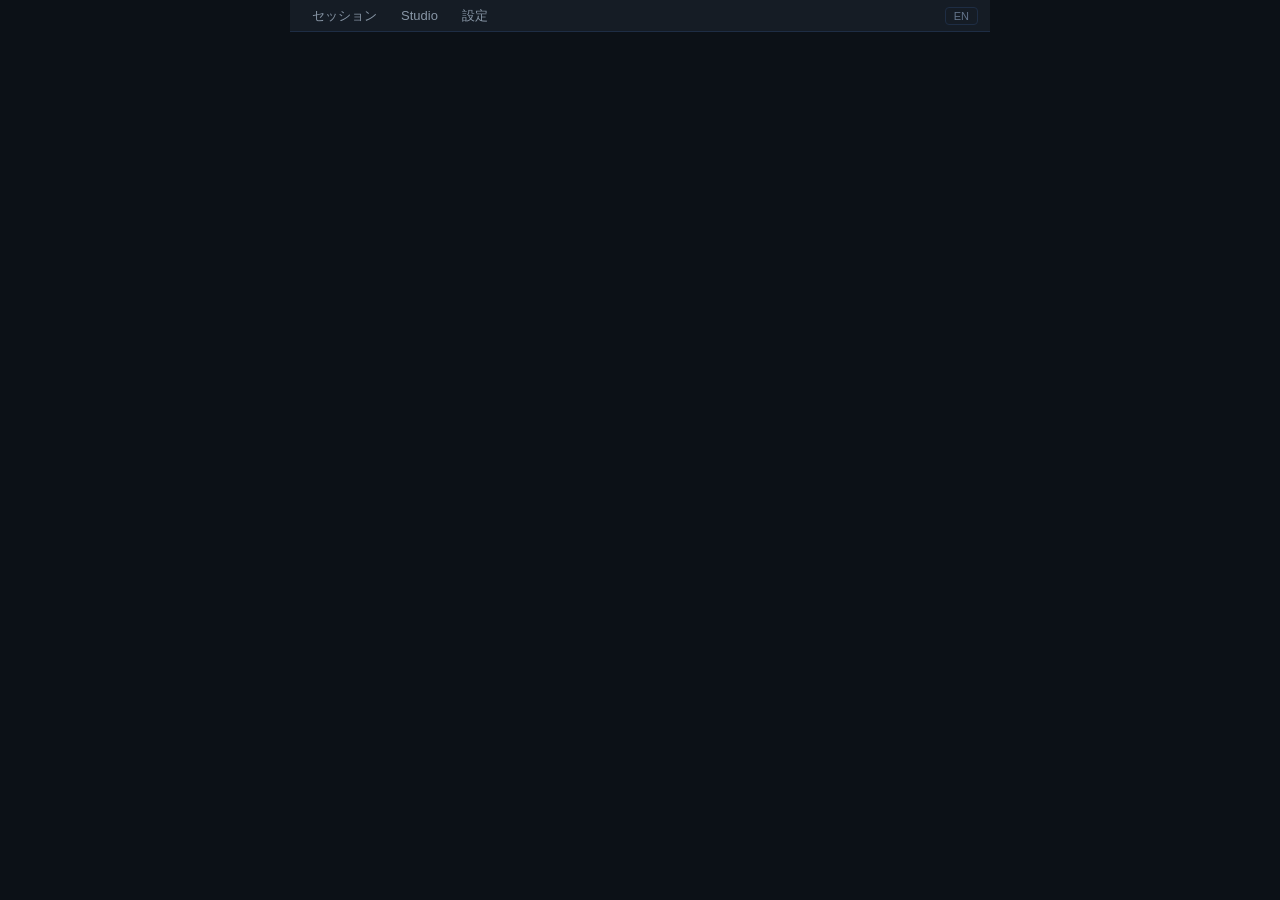
==== frontend/index.html @ c18aecb6 "Initial commit: RP Standalone v3.4 - FastAPI backend with plugin system (secrets, mail, watchdog, se" ====
<!DOCTYPE html>
<html lang="ja">
<head>
<meta charset="utf-8">
<meta name="viewport" content="width=device-width, initial-scale=1">
<title>RP Standalone</title>
<link rel="stylesheet" href="/frontend/css/style.css">
</head>
<body>

<nav id="top-nav">
  <a href="/sessions" data-i18n="navSessions">セッション</a>
  <a href="/studio" data-i18n="navStudio">Studio</a>
  <a href="/settings" data-i18n="navSettings">設定</a>
  <span class="nav-spacer"></span>
  <button id="lang-toggle" onclick="toggleLang()">EN</button>
</nav>

<!-- スタイル選択パネル -->
<div id="style-panel">
  <h2 data-i18n="styleTitle">文体プリセット</h2>
  <div class="sub" id="persona-name-display">ペルソナ: ...</div>
  <ul class="preset-list" id="preset-list"></ul>
  <div id="custom-opts">
    <div class="opt-row">
      <label data-i18n="customViewpoint">語り手</label>
      <select id="custom-viewpoint">
        <option value="ai_character" data-i18n-value="optAIChar">AIキャラ視点</option>
        <option value="user_character" data-i18n-value="optUserChar">ユーザーキャラ視点</option>
      </select>
    </div>
    <div class="opt-row">
      <label data-i18n="customNarration">地の文</label>
      <select id="custom-narration">
        <option value="true" data-i18n-value="optNarrationOn">あり</option>
        <option value="false" data-i18n-value="optNarrationOff">なし</option>
      </select>
    </div>
    <div class="opt-row" id="custom-person-row">
      <label data-i18n="customPerson">人称</label>
      <select id="custom-person">
        <option value="first" data-i18n-value="optFirstPerson">一人称</option>
        <option value="third" data-i18n-value="optThirdPerson">三人称</option>
      </select>
    </div>
  </div>
  <button id="start-btn" data-i18n="styleStart">セッション開始</button>
</div>

<!-- チャットUI -->
<div id="chat-ui">
  <div id="header">
    <div class="header-left">
      <span id="header-persona">...</span>
      <span id="header-model"></span>
    </div>
    <div class="header-right">
      <button id="state-toggle-btn" type="button" onclick="toggleStatePanel()" style="display:none;margin-right:8px;font-size:11px;padding:2px 6px;background:var(--surface);color:var(--text-dim);border:1px solid var(--border);border-radius:3px;cursor:pointer" data-i18n="btnState">状態</button>
      <span id="header-style"></span>
      <span id="header-status" class="status-dot"></span>
    </div>
  </div>
  <div id="log"></div>
  <div id="state-panel" style="display:none">
    <div id="state-content"></div>
  </div>
  <div id="typing-indicator">
    <span class="dot"></span><span class="dot"></span><span class="dot"></span>
  </div>
  <div id="input-area">
    <textarea id="msg-input" rows="1" data-i18n-placeholder="inputPlaceholder" placeholder="メッセージを入力..." autofocus disabled></textarea>
    <button id="send-btn" type="button" disabled data-i18n="sendButton">送信</button>
  </div>
</div>

<script src="/frontend/js/i18n.js"></script>
<script src="/frontend/js/chat.js"></script>
</body>
</html>
---- frontend/css/style.css ----
/* RP Standalone — Dark Blue Theme
   Palette: bg #0c1117 | surface #151c25 | border #1e2d44
            accent #3b82f6 | text #e4e4e7 | muted #8896a6 | dim #64748b */

:root {
  --bg: #0c1117;
  --surface: #151c25;
  --surface-hover: #1a2332;
  --border: #1e2d44;
  --border-focus: #3b82f6;
  --accent: #3b82f6;
  --accent-hover: #2563eb;
  --text: #e4e4e7;
  --text-muted: #8896a6;
  --text-dim: #64748b;
  --error: #ef4444;
  --msg-user: #1e2d44;
  --msg-assistant: #152238;
}

* { box-sizing: border-box; margin: 0; padding: 0; }

body {
  font-family: "Yu Gothic", "Meiryo", "Segoe UI", sans-serif;
  background: var(--bg);
  color: var(--text);
  display: flex;
  flex-direction: column;
  height: 100vh;
  overflow: hidden;
}

/* ── Top nav bar ── */
#top-nav {
  position: sticky;
  top: 0;
  z-index: 100;
  display: flex;
  align-items: center;
  gap: 4px;
  height: 32px;
  padding: 0 12px;
  background: var(--surface);
  border-bottom: 1px solid var(--border);
  font-size: 13px;
  max-width: 700px;
  width: 100%;
  margin: 0 auto;
}
#top-nav a {
  color: var(--text-muted);
  text-decoration: none;
  padding: 4px 10px;
  border-radius: 4px;
  transition: color 0.2s, background 0.2s;
  white-space: nowrap;
}
#top-nav a:hover,
#top-nav a.active { color: var(--text); background: var(--surface-hover); }
#top-nav .nav-spacer { flex: 1; }
#top-nav #lang-toggle {
  font-size: 11px;
  color: var(--text-dim);
  background: none;
  border: 1px solid var(--border);
  border-radius: 4px;
  padding: 2px 8px;
  cursor: pointer;
  white-space: nowrap;
}
#top-nav #lang-toggle:hover { border-color: var(--accent); color: var(--text); }
#top-nav .lang-active { color: var(--accent); font-weight: 700; }
#top-nav .lang-inactive { color: var(--text-dim); }

/* sort buttons */
.sort-btn.active { background: var(--accent); color: #fff; border-color: var(--accent); }

/* ── Style panel ── */
#style-panel {
  display: none;
  flex-direction: column;
  align-items: center;
  justify-content: center;
  flex: 1;
  padding: 24px;
  max-width: 480px;
  width: 100%;
  margin: 0 auto;
}
#style-panel h2 { font-size: 20px; margin-bottom: 4px; }
#style-panel .sub { font-size: 13px; color: var(--text-muted); margin-bottom: 20px; }

.preset-list {
  list-style: none;
  margin-bottom: 20px;
  width: 100%;
  max-width: 440px;
}
.preset-list li { margin-bottom: 8px; }
.preset-list label {
  display: flex;
  align-items: center;
  padding: 10px 14px;
  background: var(--surface);
  border: 1px solid var(--border);
  border-radius: 8px;
  cursor: pointer;
  font-size: 15px;
  transition: border-color 0.2s;
}
.preset-list label:hover { border-color: var(--accent); }
.preset-list input[type="radio"] { margin-right: 10px; accent-color: var(--accent); }
.preset-list input[type="radio"]:checked + span { color: var(--accent); }

#custom-opts {
  display: none;
  background: var(--surface);
  border: 1px solid var(--border);
  border-radius: 8px;
  padding: 14px;
  margin-bottom: 20px;
  width: 100%;
  max-width: 440px;
}
#custom-opts .opt-row {
  display: flex;
  align-items: center;
  justify-content: space-between;
  margin-bottom: 8px;
}
#custom-opts .opt-row:last-child { margin-bottom: 0; }
#custom-opts label { font-size: 14px; color: var(--text-muted); }
#custom-opts select {
  padding: 6px 10px;
  background: var(--bg);
  color: var(--text);
  border: 1px solid var(--border);
  border-radius: 6px;
  font-size: 14px;
  width: 180px;
}

/* ── Buttons ── */
.btn {
  padding: 8px 16px;
  border: none;
  border-radius: 6px;
  cursor: pointer;
  font-size: 14px;
  font-family: inherit;
  transition: background 0.2s;
}
.btn-primary { background: var(--accent); color: white; }
.btn-primary:hover { background: var(--accent-hover); }
.btn-primary:disabled { opacity: 0.4; cursor: not-allowed; }
.btn-secondary {
  background: var(--surface);
  color: var(--text);
  border: 1px solid var(--border);
}
.btn-secondary:hover { background: var(--surface-hover); }

#start-btn {
  padding: 12px 40px;
  border: none;
  border-radius: 8px;
  background: var(--accent);
  color: white;
  font-size: 16px;
  cursor: pointer;
  font-family: inherit;
}
#start-btn:hover { background: var(--accent-hover); }
#start-btn:disabled { opacity: 0.4; cursor: not-allowed; }

/* ── Chat UI ── */
#chat-ui {
  display: none;
  flex-direction: column;
  flex: 1;
  min-height: 0;
  max-width: 640px;
  width: 100%;
  margin: 0 auto;
}

/* ── Header ── */
#header {
  display: flex;
  justify-content: space-between;
  align-items: center;
  padding: 8px 14px;
  background: var(--surface);
  border-bottom: 1px solid var(--border);
  min-height: 42px;
  gap: 8px;
  flex-shrink: 0;
}
.header-left {
  display: flex;
  align-items: baseline;
  gap: 10px;
  min-width: 0;
}
#header-persona {
  font-size: 14px;
  font-weight: 600;
  white-space: nowrap;
}
#header-model {
  font-size: 11px;
  color: var(--text-dim);
  white-space: nowrap;
}
.header-right {
  display: flex;
  align-items: center;
  gap: 8px;
  flex-shrink: 0;
}
#header-style {
  font-size: 11px;
  color: var(--text-muted);
  white-space: nowrap;
}

/* status dot */
.status-dot {
  width: 8px;
  height: 8px;
  border-radius: 50%;
  flex-shrink: 0;
  background: var(--text-dim);
  transition: background 0.3s;
}
.status-dot.connected { background: #22c55e; }
.status-dot.streaming { background: #3b82f6; animation: pulse 0.8s infinite; }
.status-dot.disconnected { background: var(--error); }
.status-dot.reconnecting { background: #f59e0b; animation: pulse 1.5s infinite; }

@keyframes pulse {
  0%, 100% { opacity: 1; }
  50% { opacity: 0.3; }
}

/* ── Message log ── */
#log {
  flex: 1;
  overflow-y: scroll;
  padding: 14px 16px;
  display: flex;
  flex-direction: column;
  gap: 2px;
  min-height: 0;
}
#state-panel {
  padding: 8px 16px;
  background: var(--surface);
  border-top: 1px solid var(--border);
  border-bottom: 1px solid var(--border);
  font-size: 13px;
  line-height: 1.6;
  max-height: 200px;
  overflow-y: auto;
}
#state-content b {
  color: var(--accent);
  font-weight: 600;
}
.msg {
  max-width: 85%;
  margin-bottom: 12px;
  animation: fadeIn 0.2s ease;
}
@keyframes fadeIn { from { opacity: 0; transform: translateY(4px); } to { opacity: 1; transform: translateY(0); } }

.msg.user { align-self: flex-end; }
.msg.assistant { align-self: flex-start; }

.msg .role {
  font-size: 11px;
  color: var(--text-dim);
  margin-bottom: 2px;
  padding: 0 4px;
}
.msg.user .role { text-align: right; }

.msg .text {
  display: inline-block;
  padding: 10px 14px;
  border-radius: 14px;
  line-height: 1.7;
  white-space: pre-wrap;
  word-break: break-word;
  font-size: 15px;
}
.msg.user .text { background: var(--msg-user); border-bottom-right-radius: 4px; }
.msg.assistant .text { background: var(--msg-assistant); border-bottom-left-radius: 4px; }

.msg-actions {
  display: flex;
  gap: 6px;
  margin-top: 4px;
  padding: 0 4px;
}
.btn-edit {
  font-size: 11px;
  padding: 2px 8px;
  border: 1px solid var(--border);
  border-radius: 4px;
  background: transparent;
  color: var(--text-dim);
  cursor: pointer;
  font-family: inherit;
}
.btn-edit:hover { color: var(--text); border-color: var(--accent); }
.btn-edit[data-action="regenerate"]:hover { color: #22c55e; border-color: #22c55e; }
.btn-edit[data-action="delete"]:hover { color: var(--error); border-color: var(--error); }
.msg.error .text { border: 1px solid var(--error); color: #fca5a5; }

/* ── Typing indicator ── */
#typing-indicator {
  display: none;
  padding: 4px 20px;
  flex-shrink: 0;
}
#typing-indicator .dot {
  display: inline-block;
  width: 6px;
  height: 6px;
  border-radius: 50%;
  background: var(--accent);
  margin-right: 4px;
  animation: typingBounce 1.2s infinite;
}
#typing-indicator .dot:nth-child(2) { animation-delay: 0.2s; }
#typing-indicator .dot:nth-child(3) { animation-delay: 0.4s; margin-right: 0; }

@keyframes typingBounce {
  0%, 60%, 100% { opacity: 0.2; transform: translateY(0); }
  30% { opacity: 1; transform: translateY(-4px); }
}

/* ── Input area ── */
#input-area {
  display: flex;
  padding: 12px 16px;
  border-top: 1px solid var(--border);
  background: var(--surface);
  gap: 8px;
  flex-shrink: 0;
}
#input-area textarea {
  flex: 1;
  padding: 10px 14px;
  border: 1px solid var(--border);
  border-radius: 8px;
  background: var(--bg);
  color: var(--text);
  font-size: 15px;
  outline: none;
  font-family: inherit;
  resize: none;
  line-height: 1.5;
  max-height: calc(1.5em * 5 + 20px); /* 5行 + padding */
  transition: border-color 0.2s;
}
#input-area textarea:focus { border-color: var(--accent); }
#input-area textarea:disabled { opacity: 0.5; }
#input-area button {
  padding: 10px 20px;
  border: none;
  border-radius: 8px;
  background: var(--accent);
  color: white;
  font-size: 15px;
  cursor: pointer;
  font-family: inherit;
  flex-shrink: 0;
}
#input-area button:hover { background: var(--accent-hover); }
#input-area button:disabled { opacity: 0.4; cursor: not-allowed; }

/* ── Studio layout ── */
#studio-ui {
  max-width: 700px;
  width: 100%;
  margin: 0 auto;
  padding: 16px;
  padding-bottom: 40px;
}

#studio-header {
  display: flex;
  align-items: center;
  gap: 12px;
  margin-bottom: 12px;
  padding-bottom: 12px;
  border-bottom: 1px solid var(--border);
}
#studio-header h2 { font-size: 18px; margin: 0; }
#draft-persona-id { font-weight: bold; font-size: 14px; }
#draft-style-label { font-size: 12px; color: var(--text-muted); }

.tab-row { display: flex; }
.tab-row button {
  flex: 1;
  padding: 8px;
  border: 1px solid var(--border);
  background: var(--surface);
  color: var(--text);
  cursor: pointer;
  font-size: 13px;
  font-family: inherit;
}
.tab-row button.active { background: var(--accent); border-color: var(--accent); color: white; }

.tab-content { display: none; flex-direction: column; gap: 10px; }
.tab-content.active { display: flex; }

input, textarea, select {
  width: 100%;
  padding: 8px 10px;
  border: 1px solid var(--border);
  border-radius: 6px;
  background: var(--surface);
  color: var(--text);
  font-size: 14px;
  font-family: inherit;
  outline: none;
  transition: border-color 0.2s;
}
input:focus, textarea:focus, select:focus { border-color: var(--accent); }
textarea { resize: vertical; min-height: 80px; }

.btn-row { display: flex; gap: 8px; flex-wrap: wrap; }
label { font-size: 14px; color: var(--text-muted); }

.editor-panel {
  flex: 1;
  display: flex;
  flex-direction: column;
  border-right: 1px solid var(--border);
}
.editor-panel:last-child { border-right: none; }
.editor-panel .title {
  font-size: 12px;
  color: var(--text-dim);
  padding: 6px 10px;
  background: var(--surface);
  border-bottom: 1px solid var(--border);
}

#editor-overlay {
  flex-direction: column;
  padding: 0 !important;
}
#editor-overlay textarea {
  flex: 1;
  border: none;
  border-radius: 0;
  resize: none;
  font-size: 13px;
  font-family: "Consolas", "Courier New", monospace;
  padding: 10px;
  background: var(--bg);
  color: var(--text);
}

#test-overlay {
  flex-direction: column;
  padding: 0 !important;
}
#test-log {
  line-height: 1.7;
  font-size: 14px;
}

#status-bar {
  font-size: 11px;
  color: var(--text-dim);
  text-align: center;
  padding: 4px;
  background: var(--surface);
  border-top: 1px solid var(--border);
}

/* ── Scrollbar ── */
::-webkit-scrollbar { width: 6px; }
::-webkit-scrollbar-track { background: var(--bg); }
::-webkit-scrollbar-thumb { background: var(--border); border-radius: 3px; }
::-webkit-scrollbar-thumb:hover { background: var(--text-dim); }

/* ── Sessions List ── */
#sessions-ui {
  display: flex;
  flex-direction: column;
  height: 100vh;
  overflow: hidden;
  max-width: 640px;
  width: 100%;
  margin: 0 auto;
}

#sessions-header {
  display: flex;
  justify-content: space-between;
  align-items: center;
  padding: 12px 16px;
  background: var(--surface);
  border-bottom: 1px solid var(--border);
  flex-shrink: 0;
}
#sessions-header h1 { font-size: 18px; margin: 0; }
.header-nav {
  display: flex;
  gap: 8px;
  align-items: center;
}

.sessions-list {
  flex: 1;
  overflow-y: auto;
  padding: 16px;
  display: flex;
  flex-direction: column;
  gap: 12px;
  min-height: 0;
}

.session-card {
  background: var(--surface);
  border: 1px solid var(--border);
  border-radius: 10px;
  padding: 14px 16px;
  display: flex;
  flex-direction: column;
  gap: 8px;
  transition: border-color 0.2s;
}
.session-card:hover { border-color: var(--accent); }

.session-main {
  display: flex;
  justify-content: space-between;
  align-items: baseline;
  gap: 12px;
}
.session-persona {
  font-size: 16px;
  font-weight: 600;
  color: var(--text);
}
.session-persona-id {
  font-size: 11px;
  color: var(--text-dim);
  margin-left: 8px;
}
.session-date {
  font-size: 12px;
  color: var(--text-dim);
  white-space: nowrap;
  flex-shrink: 0;
}

.session-meta {
  display: flex;
  gap: 16px;
  font-size: 12px;
  color: var(--text-muted);
}
.session-created { white-space: nowrap; }
.session-turns { white-space: nowrap; }

.session-actions {
  display: flex;
  gap: 8px;
  margin-top: 4px;
}
.btn-sm {
  padding: 6px 12px;
  font-size: 12px;
}

.empty-state {
  display: flex;
  flex-direction: column;
  align-items: center;
  justify-content: center;
  flex: 1;
  text-align: center;
  color: var(--text-muted);
  gap: 8px;
}
.empty-state p { margin: 0; }
.empty-hint { font-size: 13px; }

/* ── Session Setup ── */
#setup-ui {
  display: flex;
  flex-direction: column;
  height: 100vh;
  overflow: hidden;
  padding: 24px 16px;
}

.step {
  display: none;
  flex-direction: column;
  flex: 1;
  min-height: 0;
  overflow-y: auto;
  max-width: 600px;
  margin: 0 auto;
  width: 100%;
}
.step.active { display: flex; }

.step h1 { font-size: 22px; margin-bottom: 4px; text-align: center; }
.step-sub {
  text-align: center;
  color: var(--text-muted);
  margin-bottom: 24px;
  font-size: 14px;
}

.persona-grid {
  display: grid;
  grid-template-columns: repeat(auto-fill, minmax(220px, 1fr));
  gap: 12px;
  flex: 1;
  overflow-y: auto;
  padding-right: 4px;
}

.persona-card {
  background: var(--surface);
  border: 2px solid var(--border);
  border-radius: 10px;
  padding: 16px;
  cursor: pointer;
  transition: border-color 0.2s, background 0.2s;
  display: flex;
  flex-direction: column;
  gap: 6px;
}
.persona-card:hover { border-color: var(--accent); background: var(--surface-hover); }
.persona-card.selected { border-color: var(--accent); background: rgba(59,130,246,0.1); }
.persona-card:focus { outline: none; border-color: var(--accent); }
.persona-name { font-size: 16px; font-weight: 600; color: var(--text); }
.persona-id { font-size: 12px; color: var(--text-dim); }

#next-to-style {
  margin-top: auto;
  width: 100%;
  padding: 14px;
  font-size: 16px;
}

.preset-list {
  flex: 1;
  overflow-y: auto;
  display: flex;
  flex-direction: column;
  gap: 10px;
  padding-right: 4px;
  margin-bottom: 16px;
  min-height: 0;
}
.preset-list label {
  display: flex;
  flex-direction: column;
  gap: 4px;
  padding: 12px 14px;
  background: var(--surface);
  border: 1px solid var(--border);
  border-radius: 8px;
  cursor: pointer;
  transition: border-color 0.2s;
}
.preset-list label:hover { border-color: var(--accent); }
.preset-list input[type="radio"] { margin-bottom: 6px; accent-color: var(--accent); }
.preset-list input[type="radio"]:checked + span { color: var(--accent); font-weight: 600; }
.preset-list small { font-size: 12px; line-height: 1.4; }

.estimate-banner {
  background: var(--surface);
  border: 1px solid var(--border);
  border-radius: 8px;
  padding: 16px;
  margin-bottom: 16px;
}
.estimate-banner pre {
  font-size: 11px;
  color: var(--text-muted);
  margin: 8px 0;
  white-space: pre-wrap;
  word-break: break-word;
}

.custom-opts {
  background: var(--surface);
  border: 1px solid var(--border);
  border-radius: 8px;
  padding: 16px;
  margin-bottom: 16px;
}
.custom-opts h3 { font-size: 14px; margin-bottom: 12px; color: var(--text-muted); }
.custom-opts .opt-row {
  display: flex;
  align-items: center;
  justify-content: space-between;
  margin-bottom: 10px;
}
.custom-opts .opt-row:last-child { margin-bottom: 0; }
.custom-opts label { font-size: 14px; color: var(--text-muted); }
.custom-opts select {
  padding: 8px 12px;
  background: var(--bg);
  color: var(--text);
  border: 1px solid var(--border);
  border-radius: 6px;
  font-size: 14px;
  min-width: 180px;
}

.btn-row {
  display: flex;
  gap: 12px;
  justify-content: center;
  margin-top: auto;
}

.overlay {
  position: fixed;
  inset: 0;
  background: var(--bg);
  display: flex;
  flex-direction: column;
  align-items: center;
  justify-content: center;
  z-index: 100;
  gap: 12px;
}
.spinner {
  width: 32px;
  height: 32px;
  border: 3px solid var(--border);
  border-top-color: var(--accent);
  border-radius: 50%;
  animation: spin 0.8s linear infinite;
}
@keyframes spin { to { transform: rotate(360deg); } }

/* ── Settings / Studio ── */
/* bodyスクロールを有効化 */
body:has(#settings-ui),
body:has(#studio-ui) {
  overflow: auto;
  height: auto;
  min-height: 100vh;
}

#settings-ui {
  max-width: 640px;
  width: 100%;
  margin: 0 auto;
  padding-bottom: 24px;
}

#settings-header {
  display: flex;
  justify-content: space-between;
  align-items: center;
  padding: 12px 16px;
  background: var(--surface);
  border-bottom: 1px solid var(--border);
  position: sticky;
  top: 0;
  z-index: 10;
}
#settings-header h1 { font-size: 18px; margin: 0; }

.settings-tabs {
  display: flex;
  background: var(--surface);
  border-bottom: 1px solid var(--border);
  overflow-x: auto;
  position: sticky;
  top: 50px;  /* ヘッダー高さ分 */
  z-index: 10;
}
.tab-btn {
  padding: 10px 16px;
  border: none;
  background: transparent;
  color: var(--text-muted);
  font-size: 13px;
  font-family: inherit;
  cursor: pointer;
  white-space: nowrap;
  border-bottom: 2px solid transparent;
  transition: color 0.2s, border-color 0.2s;
}
.tab-btn:hover { color: var(--text); }
.tab-btn.active { color: var(--accent); border-bottom-color: var(--accent); }

.tab-panel {
  display: none;
  padding: 16px;
}
.tab-panel.active { display: block; }

.settings-section {
  background: var(--surface);
  border: 1px solid var(--border);
  border-radius: 10px;
  padding: 16px;
  margin-bottom: 16px;
}
.settings-section h2 { font-size: 15px; margin-bottom: 16px; color: var(--text); }
.settings-section h3 { font-size: 13px; margin: 16px 0 8px; color: var(--text-muted); }
.settings-section h4 { font-size: 13px; margin: 12px 0 6px; color: var(--text); }
.setting-hint { font-size: 12px; color: var(--text-dim); margin-bottom: 12px; }

.model-textarea {
  min-height: 100px;
  width: 50ch;
  max-width: 100%;
  resize: vertical;
  font-family: "Consolas", "Courier New", monospace !important;
  font-size: 13px !important;
  line-height: 1.5;
  flex: none;
}

.setting-row {
  display: flex;
  align-items: center;
  justify-content: space-between;
  gap: 12px;
  padding: 10px 0;
  border-bottom: 1px solid var(--border);
}
.setting-row:last-child { border-bottom: none; }
.setting-row label { font-size: 14px; color: var(--text-muted); white-space: nowrap; flex-shrink: 0; }
.setting-row input[type="text"],
.setting-row input[type="number"],
.setting-row select,
.setting-row textarea {
  flex: 1;
  padding: 8px 12px;
  background: var(--bg);
  color: var(--text);
  border: 1px solid var(--border);
  border-radius: 6px;
  font-size: 14px;
  font-family: inherit;
}
.setting-row input:focus,
.setting-row select:focus,
.setting-row textarea:focus { border-color: var(--accent); outline: none; }
.setting-row input[readonly] { background: var(--surface); color: var(--text-dim); }
.setting-row.readonly input { background: var(--surface); color: var(--text-dim); }

/* Toggle switch */
.toggle { position: relative; width: 44px; height: 24px; flex-shrink: 0; }
.toggle input { opacity: 0; width: 0; height: 0; }
.toggle-slider {
  position: absolute;
  cursor: pointer;
  inset: 0;
  background: var(--border);
  border-radius: 24px;
  transition: background 0.2s;
}
.toggle-slider:before {
  position: absolute;
  content: "";
  height: 18px;
  width: 18px;
  left: 3px;
  bottom: 3px;
  background: var(--text-dim);
  border-radius: 50%;
  transition: transform 0.2s, background 0.2s;
}
.toggle input:checked + .toggle-slider { background: var(--accent); }
.toggle input:checked + .toggle-slider:before { transform: translateX(20px); background: white; }

/* Escalation levels */
.escalation-level {
  background: var(--bg);
  border: 1px solid var(--border);
  border-radius: 8px;
  padding: 12px;
  margin-bottom: 12px;
}
.escalation-level:last-child { margin-bottom: 0; }

.persona-style-detail {
  background: var(--bg);
  border: 1px solid var(--border);
  border-radius: 8px;
  margin-bottom: 10px;
}
.persona-style-detail summary {
  padding: 10px 12px;
  cursor: pointer;
  font-weight: 600;
  list-style: none;
}
.persona-style-detail summary::-webkit-details-marker { display: none; }
.persona-style-detail summary::before { content: "▶ "; font-size: 10px; transition: transform 0.2s; }
.persona-style-detail[open] summary::before { transform: rotate(90deg); }
.style-detail-content { padding: 0 12px 12px; font-size: 13px; color: var(--text-muted); }
.style-detail-content p { margin: 6px 0; }
.style-detail-content ul { margin: 6px 0 6px 18px; }
.style-detail-content li { margin: 4px 0; }

/* Toast */
.toast {
  position: fixed;
  bottom: 20px;
  right: 20px;
  padding: 12px 20px;
  border-radius: 8px;
  color: white;
  font-size: 14px;
  z-index: 1000;
  animation: slideIn 0.3s ease;
  box-shadow: 0 4px 12px rgba(0,0,0,0.3);
}
@keyframes slideIn { from { opacity: 0; transform: translateY(20px); } to { opacity: 1; transform: translateY(0); } }

.danger-zone { border-color: var(--error) !important; }
.danger-zone h2 { color: var(--error); }
.btn-danger { background: var(--error); color: white; border: none; }
.btn-danger:hover { background: #dc2626; }
.btn-danger.btn-sm { padding: 6px 12px; font-size: 12px; }

/* Saved persona list (Studio) */
.saved-persona-item {
  background: var(--surface);
  border: 1px solid var(--border);
  border-radius: 8px;
  padding: 12px 14px;
  margin-bottom: 8px;
  transition: border-color 0.2s;
}
.saved-persona-item:hover { border-color: var(--accent); }
.saved-persona-main {
  display: flex;
  justify-content: space-between;
  align-items: baseline;
  margin-bottom: 8px;
}
.saved-persona-name { font-size: 15px; font-weight: 600; color: var(--text); }
.saved-persona-date { font-size: 11px; color: var(--text-dim); margin-right: 8px; }
.saved-persona-actions {
  display: flex;
  gap: 8px;
}

/* Scrollbar */
::-webkit-scrollbar { width: 6px; }
::-webkit-scrollbar-track { background: var(--bg); }
::-webkit-scrollbar-thumb { background: var(--border); border-radius: 3px; }
::-webkit-scrollbar-thumb:hover { background: var(--text-dim); }
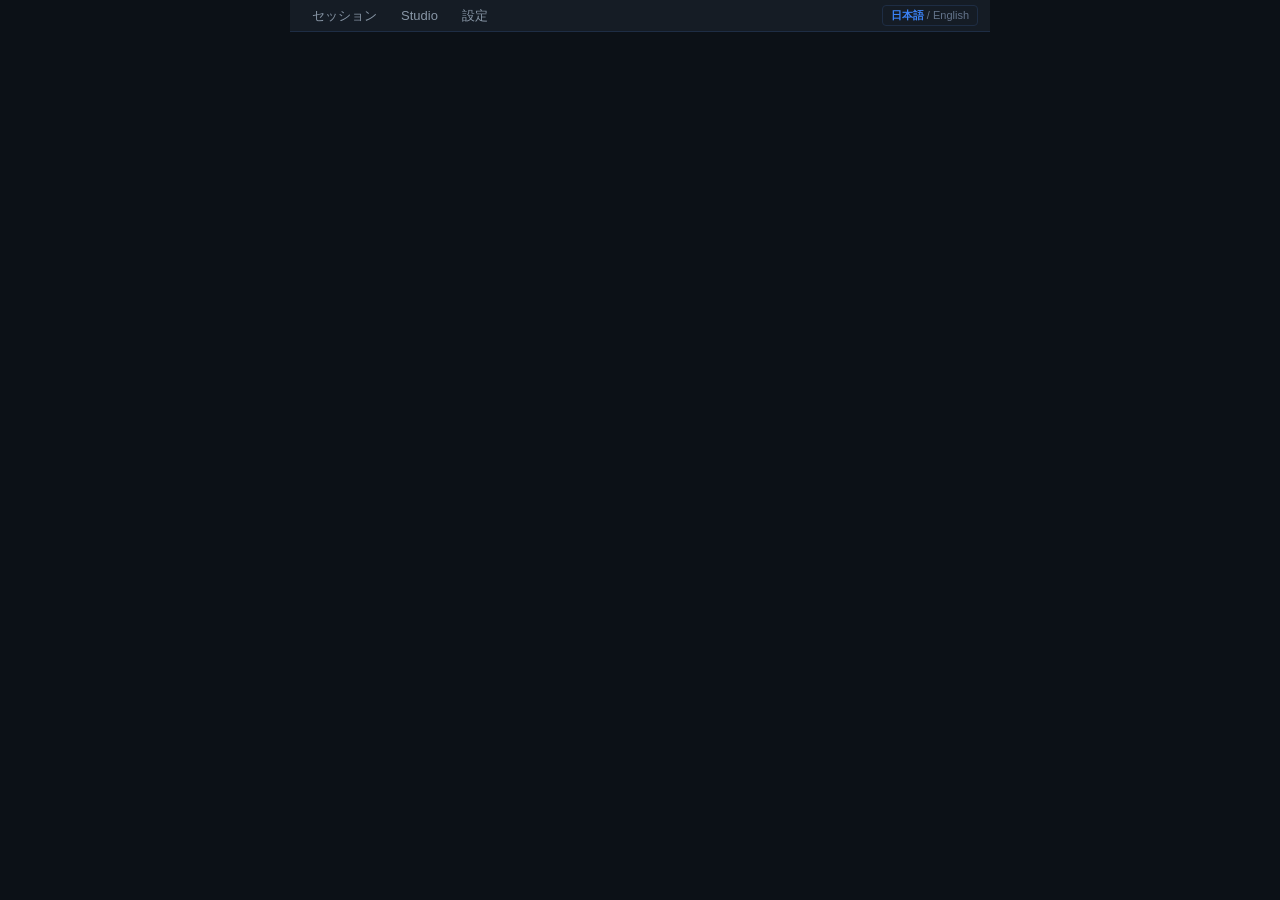
==== commit 7dea9b7e: "v3.9: global_system_prompt + disconnect detection + UI polish - feat: user-configurable global syste" ====
--- a/frontend/index.html
+++ b/frontend/index.html
@@ -70,6 +70,7 @@
   <div id="input-area">
     <textarea id="msg-input" rows="1" data-i18n-placeholder="inputPlaceholder" placeholder="メッセージを入力..." autofocus disabled></textarea>
     <button id="send-btn" type="button" disabled data-i18n="sendButton">送信</button>
+    <button id="stop-btn" type="button" onclick="cancelChat()" style="display:none" data-i18n="btnStop">停止</button>
   </div>
 </div>
 
--- a/frontend/css/style.css
+++ b/frontend/css/style.css
@@ -626,8 +626,8 @@
 
 .persona-grid {
   display: grid;
-  grid-template-columns: repeat(auto-fill, minmax(220px, 1fr));
-  gap: 12px;
+  grid-template-columns: repeat(auto-fill, minmax(160px, 1fr));
+  gap: 8px;
   flex: 1;
   overflow-y: auto;
   padding-right: 4px;
@@ -635,20 +635,20 @@
 
 .persona-card {
   background: var(--surface);
-  border: 2px solid var(--border);
-  border-radius: 10px;
-  padding: 16px;
+  border: 1px solid var(--border);
+  border-radius: 8px;
+  padding: 10px 12px;
   cursor: pointer;
   transition: border-color 0.2s, background 0.2s;
   display: flex;
   flex-direction: column;
-  gap: 6px;
+  gap: 2px;
 }
 .persona-card:hover { border-color: var(--accent); background: var(--surface-hover); }
 .persona-card.selected { border-color: var(--accent); background: rgba(59,130,246,0.1); }
 .persona-card:focus { outline: none; border-color: var(--accent); }
-.persona-name { font-size: 16px; font-weight: 600; color: var(--text); }
-.persona-id { font-size: 12px; color: var(--text-dim); }
+.persona-name { font-size: 14px; font-weight: 600; color: var(--text); }
+.persona-id { font-size: 11px; color: var(--text-dim); }
 
 #next-to-style {
   margin-top: auto;
@@ -862,6 +862,13 @@
 .setting-row textarea:focus { border-color: var(--accent); outline: none; }
 .setting-row input[readonly] { background: var(--surface); color: var(--text-dim); }
 .setting-row.readonly input { background: var(--surface); color: var(--text-dim); }
+.setting-row.provider-status {
+  flex-direction: column;
+  align-items: flex-start;
+  gap: 2px;
+  padding: 10px 16px;
+  font-size: 14px;
+}
 
 /* Toggle switch */
 .toggle { position: relative; width: 44px; height: 24px; flex-shrink: 0; }
@@ -898,6 +905,66 @@
 }
 .escalation-level:last-child { margin-bottom: 0; }
 
+/* Extraction fallback chain */
+.chain-entry {
+  background: var(--bg);
+  border: 1px solid var(--border);
+  border-radius: 8px;
+  padding: 10px 12px;
+  margin-bottom: 10px;
+}
+.chain-entry:last-child { margin-bottom: 14px; }
+.chain-entry-header {
+  display: flex;
+  align-items: center;
+  justify-content: space-between;
+  margin-bottom: 8px;
+}
+.chain-priority {
+  font-size: 13px;
+  font-weight: 600;
+  color: var(--accent);
+  background: color-mix(in srgb, var(--accent) 12%, transparent);
+  padding: 2px 10px;
+  border-radius: 12px;
+}
+.chain-remove-btn {
+  background: none;
+  border: none;
+  color: var(--text-dim);
+  font-size: 18px;
+  cursor: pointer;
+  padding: 0 4px;
+  line-height: 1;
+  border-radius: 4px;
+  transition: color 0.15s, background 0.15s;
+}
+.chain-remove-btn:hover { color: var(--error); background: color-mix(in srgb, var(--error) 15%, transparent); }
+.chain-entry-body {
+  display: flex;
+  gap: 10px;
+  flex-wrap: wrap;
+}
+.chain-field {
+  flex: 1;
+  min-width: 180px;
+}
+.chain-field label {
+  display: block;
+  font-size: 12px;
+  color: var(--text-muted);
+  margin-bottom: 4px;
+}
+.chain-field select {
+  width: 100%;
+  padding: 6px 10px;
+  border-radius: 6px;
+  border: 1px solid var(--border);
+  background: var(--surface);
+  color: var(--text);
+  font-size: 14px;
+}
+
 .persona-style-detail {
   background: var(--bg);
   border: 1px solid var(--border);
@@ -933,12 +1000,57 @@
 }
 @keyframes slideIn { from { opacity: 0; transform: translateY(20px); } to { opacity: 1; transform: translateY(0); } }
 
+/* トップへ戻るボタン */
+#back-to-top {
+  position: fixed;
+  bottom: 24px;
+  right: 24px;
+  width: 40px;
+  height: 40px;
+  border-radius: 50%;
+  background: var(--primary);
+  color: white;
+  border: none;
+  font-size: 20px;
+  cursor: pointer;
+  opacity: 0;
+  visibility: hidden;
+  transition: opacity 0.3s, visibility 0.3s;
+  z-index: 999;
+  box-shadow: 0 2px 8px rgba(0,0,0,0.3);
+  display: flex;
+  align-items: center;
+  justify-content: center;
+  text-decoration: none;
+}
+#back-to-top.visible {
+  opacity: 0.85;
+  visibility: visible;
+}
+#back-to-top:hover {
+  opacity: 1;
+  background: var(--accent);
+}
+
 .danger-zone { border-color: var(--error) !important; }
 .danger-zone h2 { color: var(--error); }
 .btn-danger { background: var(--error); color: white; border: none; }
 .btn-danger:hover { background: #dc2626; }
 .btn-danger.btn-sm { padding: 6px 12px; font-size: 12px; }
 
+/* 入力バリデーション */
+input.invalid {
+  border-color: var(--error) !important;
+  background: rgba(239, 68, 68, 0.05);
+}
+.validation-hint {
+  display: none;
+  color: var(--error);
+  font-size: 11px;
+  margin-top: 2px;
+}
+.validation-hint.visible { display: block; }
+
 /* Saved persona list (Studio) */
 .saved-persona-item {
   background: var(--surface);
@@ -956,6 +1068,7 @@
   margin-bottom: 8px;
 }
 .saved-persona-name { font-size: 15px; font-weight: 600; color: var(--text); }
+.saved-persona-id { font-size: 11px; color: var(--text-dim); margin-left: 8px; }
 .saved-persona-date { font-size: 11px; color: var(--text-dim); margin-right: 8px; }
 .saved-persona-actions {
   display: flex;
